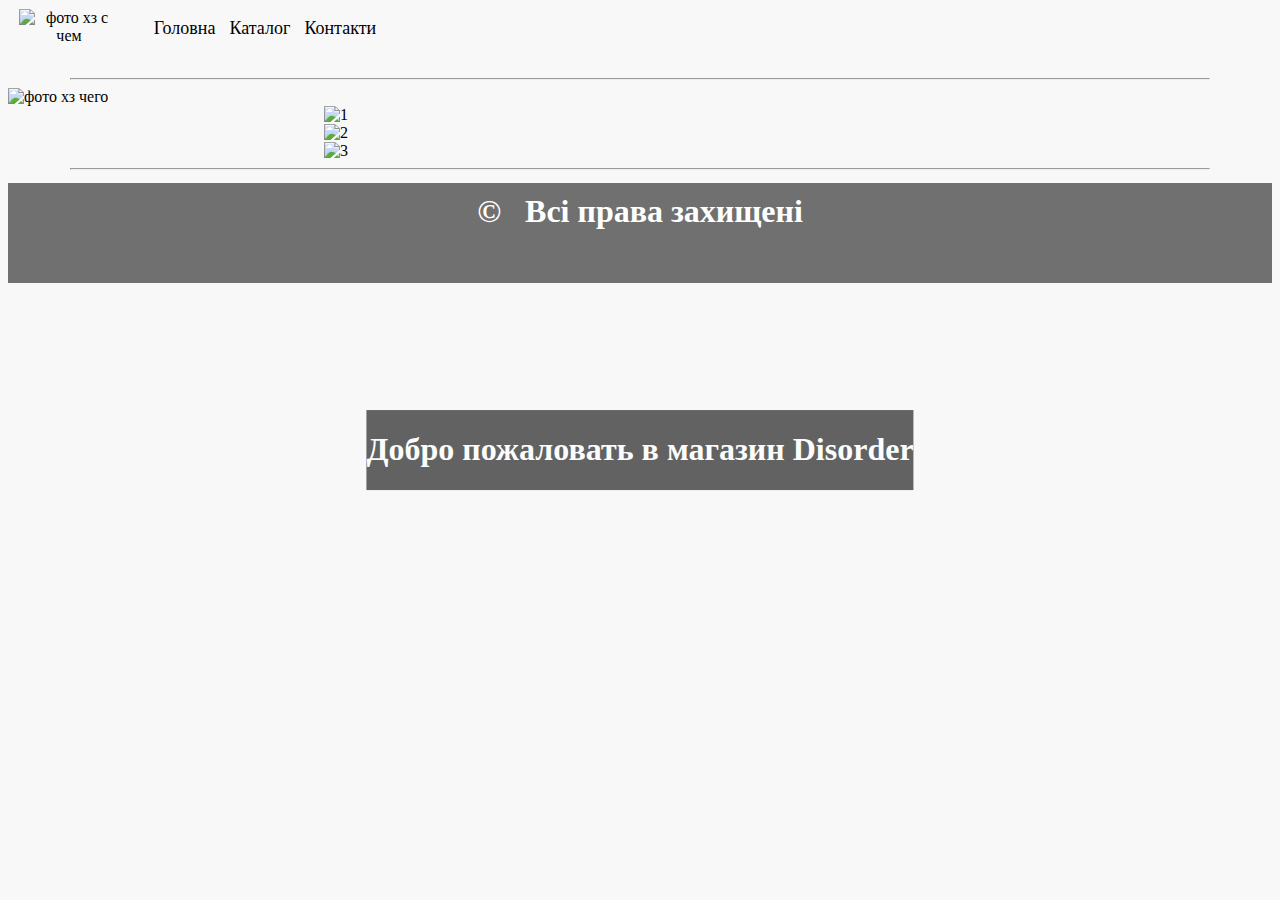
==== index.html @ e3520f52 "Add files via upload" ====
<!DOCTYPE html>
<html lang="ru">
	<head>
		<title>Diosrder</title>
		<meta charset="utf-8">
		<link rel="stylesheet" type="text/css" href="index_1.css">
		<link href="https://cdn.jsdelivr.net/npm/bootstrap@5.0.0/dist/css/bootstrap.min.css" rel="stylesheet" integrity="sha384-wEmeIV1mKuiNpC+IOBjI7aAzPcEZeedi5yW5f2yOq55WWLwNGmvvx4Um1vskeMj0" crossorigin="anonymous">

	</head>
	<body>
		<header>
			<img src="https://static.wikia.nocookie.net/monstercat/images/8/8a/RIOT_Logo.jpeg/revision/latest?cb=20170617003632" alt="фото хз с чем" class="znak">
			<nav>
			<a class="nava" href="#">Головна</a>
			<a class="nava" href="katalog.html">Каталог</a>
			<a class="nava" href="kont.html">Контакти</a>
		</nav>
		</header>
		<hr>
		<div>
			<img class="glav_photo" alt="фото хз чего" src="https://svitlotech.com.ua/wp-content/uploads/osveshhenie-magazinov-odezhdy.jpg">
			<div class="site_h"><h1 class="h1_white">Добро пожаловать в магазин Disorder</h1></div>
		</div>
		<div id="carouselExampleSlidesOnly" class="carousel slide" data-bs-ride="carousel">
  			<div class="carousel-inner">
    			<div class="carousel-item active">
      				<img src="https://images.ua.prom.st/2332822171_w640_h640_stilnoe-zhenskoe-hudi.jpg" class="d-block w-100" alt="1">
    			</div>
    			<div class="carousel-item">
      				<img src="https://dn8.ua/image/cache/catalog/dn8/fotosessija/2019/zhenskaja_oktjabr_2/ao6b2351-1000x1500.jpg" class="d-block w-100" alt="2">
    			</div>
    			<div class="carousel-item">
      				<img src="https://images.ua.prom.st/1457393415_w640_h640_hudi-zhenskoe-s.jpg" class="d-block w-100" alt="3">
    			</div>
  			</div>
		</div>
		<hr>
		<footer>
			<h1 class="x">&copy; &nbsp; Всі права захищені</h1>
		</footer>
		<script src="https://cdn.jsdelivr.net/npm/bootstrap@5.0.0/dist/js/bootstrap.bundle.min.js" integrity="sha384-p34f1UUtsS3wqzfto5wAAmdvj+osOnFyQFpp4Ua3gs/ZVWx6oOypYoCJhGGScy+8" crossorigin="anonymous"></script>
	</body>
</html>
---- index_1.css ----
body{
	background-color: #f8f8f8;
}
header{
	float: left;
	width: 100%;
	height: 60px;
	margin-left: 10px;
	text-align: center;
	color: black;
	margin-bottom: 10px;
}
.znak{
	width: 100px;
	height: 50px;
	float: left;
	margin-left: 1px;
	margin-top:1px;
}
nav {
	text-align: center;
	color: black;
	width: 30%;
	height: 30px;
	margin-left: 50px;
	margin-top: 10px;
	float: right;
	position: absolute;
}
.nava{
	text-decoration: none;
	color: black;
	margin-left: 10px;
	font-size: 18px;
	
}
.nava:hover{
	color:#f72dc1;
}
hr{
	width: 90%;
}
footer{
	
	width: 100%;
	height: 100px;
	margin-top: 10px;
	float: left;
	background-color: #707070;
	color: white;
	text-align: center;
	margin-top: 5px;
	margin-bottom: 5px;
}
.photo{
	width: 40px;
	height: 40px;
}
a{
	margin-left: 5px;
}
p{
	font-size: 20px;
}
.glav_photo{
	width: 100%;
	height: 500px;
}
.site_h{
	position: absolute;
	top: 50%;left: 50%;
	transform: translate(-50%, -50%); 
	background-color:black; 
	opacity: 60%;
}
.h1_white{
	color: white;
}
footer h1{
	text-align: center;
	margin: 10px 0 10px 0;
}
.d-block {
	height: 500px;
}

#carouselExampleSlidesOnly{
	margin: 0 auto;
	width: 50%;
}
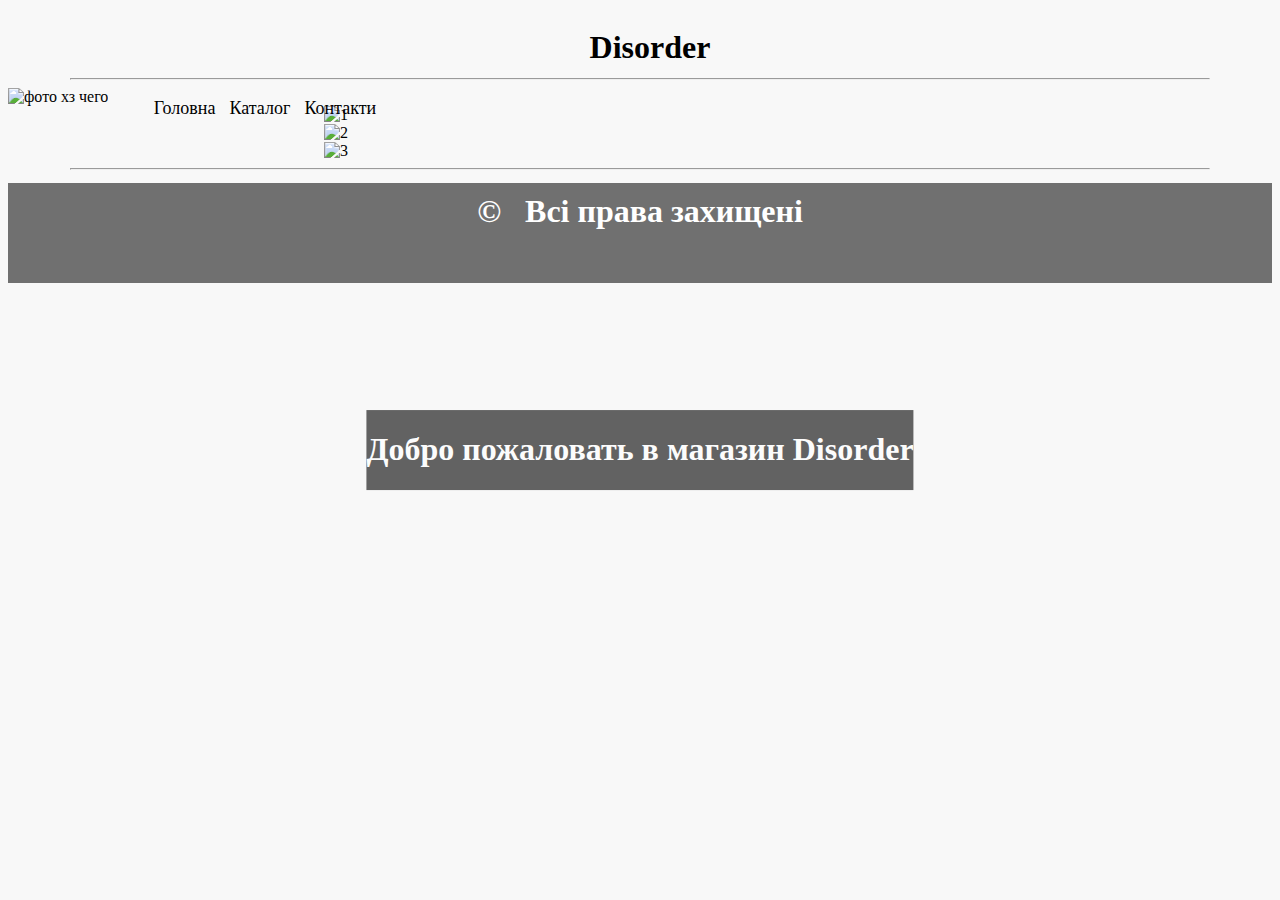
==== commit f80356ac: "Update index.html" ====
--- a/index.html
+++ b/index.html
@@ -9,12 +9,12 @@
 	</head>
 	<body>
 		<header>
-			<img src="https://static.wikia.nocookie.net/monstercat/images/8/8a/RIOT_Logo.jpeg/revision/latest?cb=20170617003632" alt="фото хз с чем" class="znak">
+			<h1><strong>Disorder</strong></h1>
 			<nav>
-			<a class="nava" href="#">Головна</a>
-			<a class="nava" href="katalog.html">Каталог</a>
-			<a class="nava" href="kont.html">Контакти</a>
-		</nav>
+				<a class="nava" href="#">Головна</a>
+				<a class="nava" href="katalog.html">Каталог</a>
+				<a class="nava" href="kont.html">Контакти</a>
+			</nav>
 		</header>
 		<hr>
 		<div>
@@ -40,4 +40,4 @@
 		</footer>
 		<script src="https://cdn.jsdelivr.net/npm/bootstrap@5.0.0/dist/js/bootstrap.bundle.min.js" integrity="sha384-p34f1UUtsS3wqzfto5wAAmdvj+osOnFyQFpp4Ua3gs/ZVWx6oOypYoCJhGGScy+8" crossorigin="anonymous"></script>
 	</body>
-</html>+</html>
